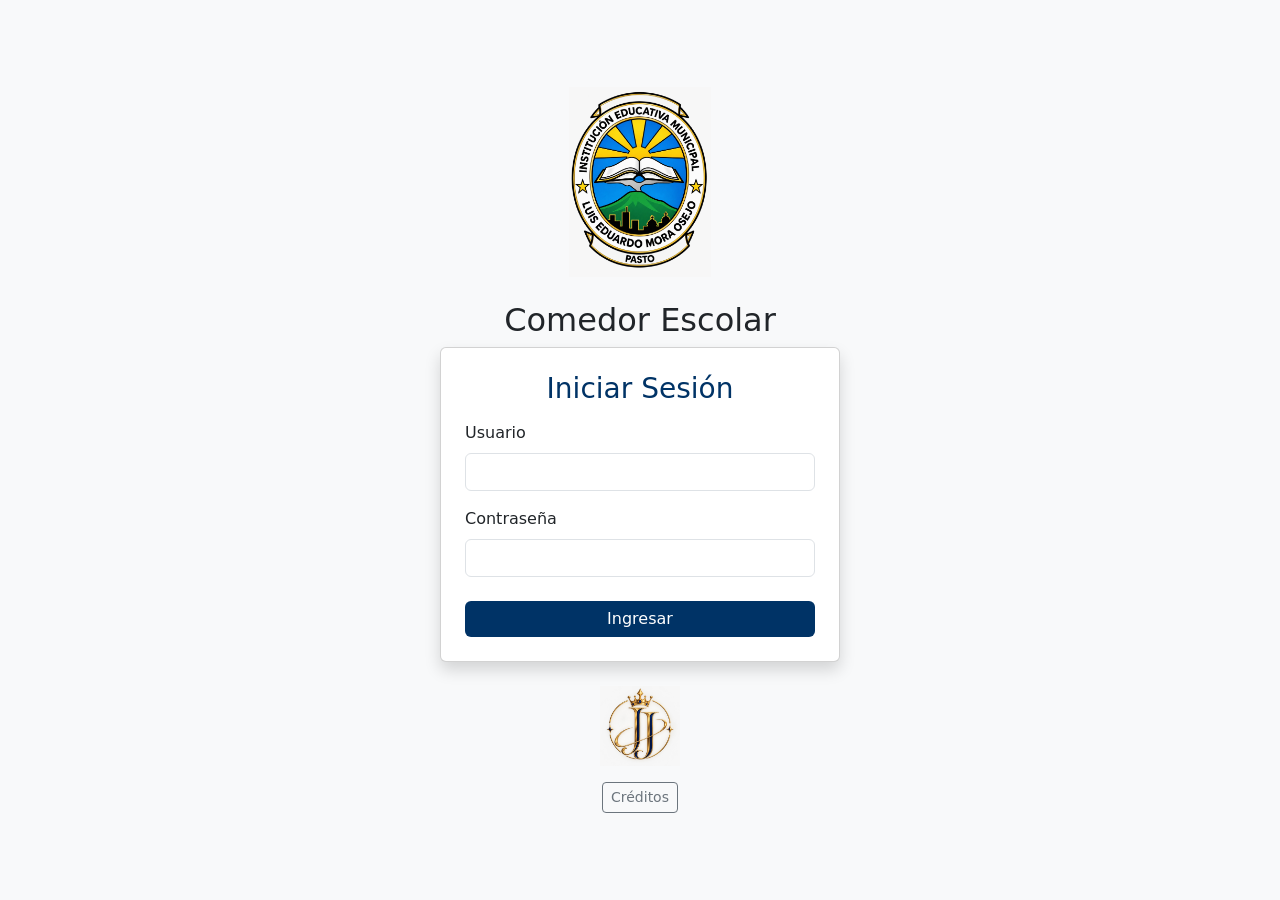
==== frontend/admin.html @ 238cd5f6 "primer commit limpio" ====
<!DOCTYPE html>
<html lang="es">
<head>
    <meta charset="UTF-8">
    <meta name="viewport" content="width=device-width, initial-scale=1.0">
    <title>Panel de Administración - Comedor Escolar</title>
    <link href="https://cdn.jsdelivr.net/npm/bootstrap@5.3.0/dist/css/bootstrap.min.css" rel="stylesheet">
    <link rel="stylesheet" href="./css/style.css">
    <style>
        /* Estilos específicos para el menú lateral */
        /* Estilos específicos para el menú lateral */
        .sidebar {
            height: 100vh;
            background-color: #003366; /* Forzamos el color azul institucional aquí directamente */
            color: white;
            padding-top: 20px;
        }
        .sidebar a {
            color: white !important; /* Obligamos a que el texto siempre sea blanco */
            text-decoration: none;
            display: block;
            padding: 10px 20px;
            margin-bottom: 5px;
        }
        .sidebar a:hover, .sidebar a.active {
            background-color: #002244;
            border-left: 4px solid #fff;
        }
    </style>
</head>
<body>

<div class="container-fluid">
    <div class="row">
        <!-- Menú Lateral -->
        <div class="col-md-3 col-lg-2 sidebar">
            <div class="text-center mb-4">
                <img src="./assets/logo.jpeg" alt="Logo" style="max-width: 130px; height: auto;" class="mb-2"">
                <h6 class="mt-2" id="nombreUsuarioDisplay">Bienvenido, Admin</h6>
            </div>
            <hr>
            <!-- Lista de los 9 Módulos -->
            <a href="#" class="active" id="menu-reporte-dia">Reporte del Día</a>
            <a href="#" id="menu-estudiantes">Gestión Estudiantes</a>
            <a href="#" id="menu-usuarios">Gestión Usuarios</a>
            <a href="#" id="menu-grados">Gestión Grados y Cursos</a>
            <a href="#" id="menu-derechos">Gestión Tipo Derecho</a>
            <a href="#" id="menu-reportes">Reportes</a>
            <a href="#" id="menu-limpieza">Limpieza de Datos</a>
            <a href="#" id="menu-backup">Copias de Seguridad</a>
            <a href="#" id="menu-qr">Lector QR (Manual)</a>
            <hr>
            <a href="#" id="btn-cerrar-sesion" class="text-danger fw-bold">Cerrar Sesión</a>
            <a href="#" id="menu-creditos" class="list-group-item list-group-item-action bg-transparent text-white">ℹ️ Créditos</a>
            
        </div>

        <!-- Área de Contenido Principal -->
        <div class="col-md-9 col-lg-10 contenido-principal">
            <h2 id="titulo-modulo" style="color: var(--color-principal);">Reporte del Día</h2>
            <hr>
            
            <!-- Aquí inyectaremos dinámicamente el contenido de cada módulo con JavaScript -->
            <div id="contenedor-modulo" class="card shadow-sm p-4">
                <p>Cargando información del día...</p>
                <!-- Aquí irá la tabla de estudiantes que reclamaron desayuno hoy -->
            </div>
        </div>
    </div>
</div>

<script src="https://cdn.jsdelivr.net/npm/bootstrap@5.3.0/dist/js/bootstrap.bundle.min.js"></script>
<script src="./js/admin.js"></script>


</body>
</html>
---- frontend/css/style.css ----
:root {
    --color-principal: #003366;
}

body {
    background-color: #f8f9fa;
}

.bg-principal {
    background-color: var(--color-principal) !important;
    color: white;
}

.btn-principal {
    background-color: var(--color-principal);
    color: white;
    border: none;
}

.btn-principal:hover {
    background-color: #002244;
    color: white;
}
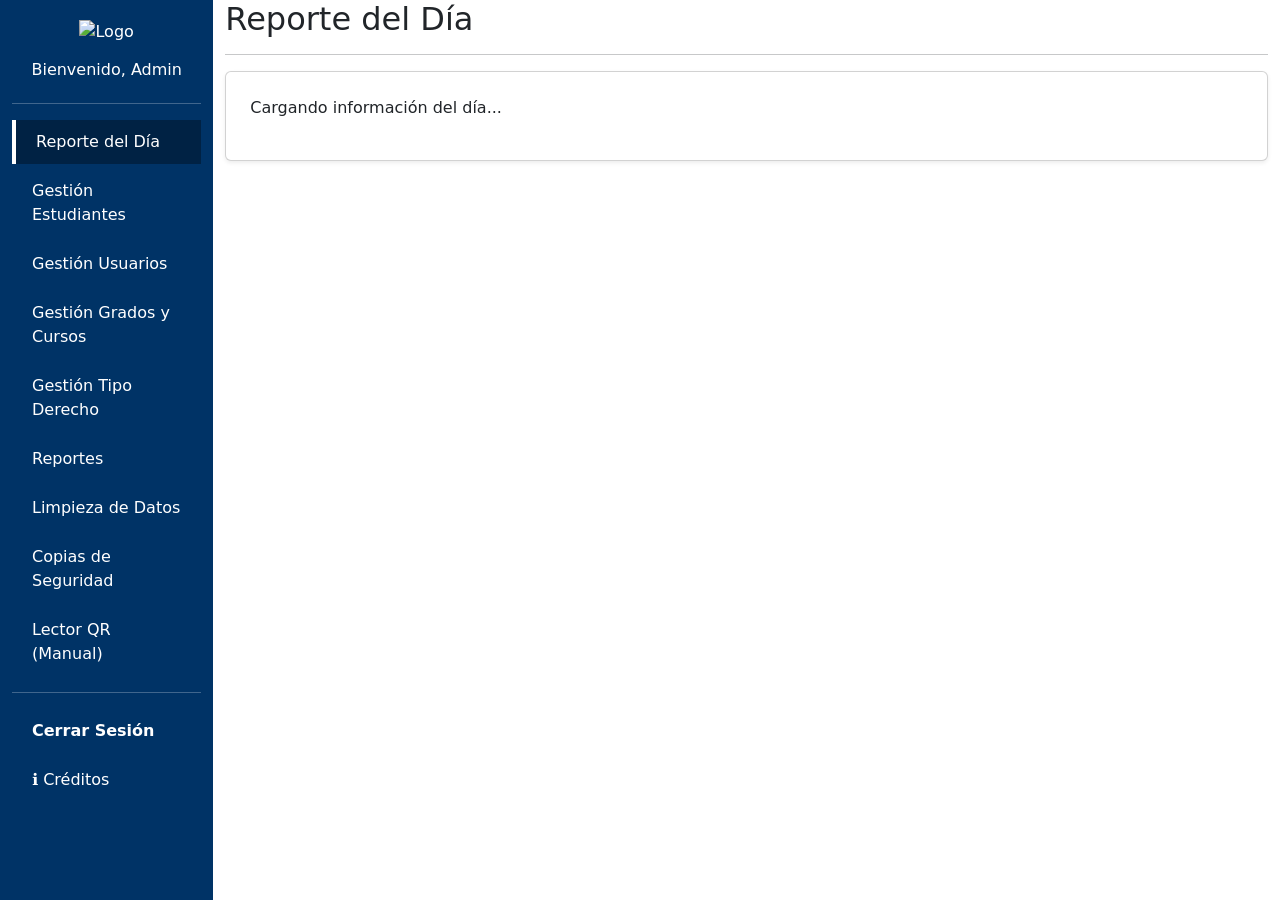
==== commit 8b45d00e: "Corregir rutas estaticas con prefijo /static en admin.html" ====
--- a/frontend/admin.html
+++ b/frontend/admin.html
@@ -5,9 +5,8 @@
     <meta name="viewport" content="width=device-width, initial-scale=1.0">
     <title>Panel de Administración - Comedor Escolar</title>
     <link href="https://cdn.jsdelivr.net/npm/bootstrap@5.3.0/dist/css/bootstrap.min.css" rel="stylesheet">
-    <link rel="stylesheet" href="./css/style.css">
+    <link rel="stylesheet" href="/static/css/style.css">
     <style>
-        /* Estilos específicos para el menú lateral */
         /* Estilos específicos para el menú lateral */
         .sidebar {
             height: 100vh;
@@ -35,7 +34,7 @@
         <!-- Menú Lateral -->
         <div class="col-md-3 col-lg-2 sidebar">
             <div class="text-center mb-4">
-                <img src="./assets/logo.jpeg" alt="Logo" style="max-width: 130px; height: auto;" class="mb-2"">
+                <img src="/static/assets/logo.jpeg" alt="Logo" style="max-width: 130px; height: auto;" class="mb-2">
                 <h6 class="mt-2" id="nombreUsuarioDisplay">Bienvenido, Admin</h6>
             </div>
             <hr>
@@ -70,8 +69,7 @@
 </div>
 
 <script src="https://cdn.jsdelivr.net/npm/bootstrap@5.3.0/dist/js/bootstrap.bundle.min.js"></script>
-<script src="./js/admin.js"></script>
-
+<script src="/static/js/admin.js"></script>
 
 </body>
 </html>
